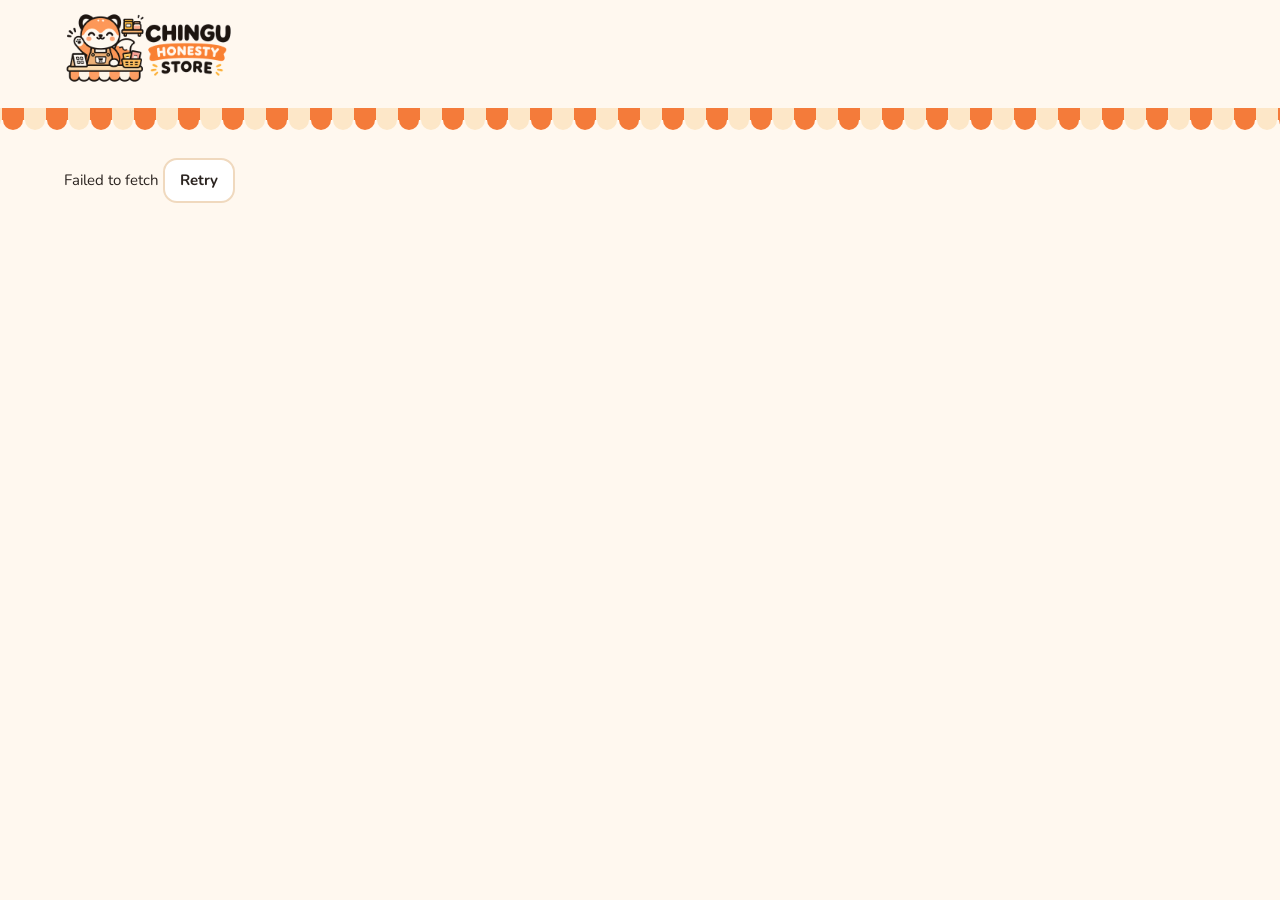
==== index.html @ 3eaf0ccb "Rebrand to Chingu Honesty Store" ====
<!doctype html>
<html lang="en">
<meta charset="utf-8">
<meta name="viewport" content="width=device-width,initial-scale=1">
<meta name="theme-color" content="#F47B3A">
<title>Chingu Honesty Store</title>
<link rel="icon" type="image/png" href="favicon.png">
<link rel="apple-touch-icon" href="logo-mark.png">
<link rel="preconnect" href="https://fonts.googleapis.com">
<link rel="preconnect" href="https://fonts.gstatic.com" crossorigin>
<link href="https://fonts.googleapis.com/css2?family=Nunito:wght@500;600;700;800&display=swap" rel="stylesheet">
<link rel="stylesheet" href="styles.css">
<header>
  <a class="brand" href="./"><img src="logo.png" alt="Chingu Honesty Store"></a>
  <nav><a id="nav"></a></nav>
</header>
<main id="main">Loading store…</main>
<dialog id="dlg"></dialog>
<div id="toast" hidden role="status"></div>
<script src="config.js"></script>
<script src="app.js"></script>
</html>
---- styles.css ----
:root {
  --orange: #F47B3A;
  --orange-bright: #F28C4A;
  --orange-ribbon: #F88030;
  --orange-deep: #C44E12;
  --orange-hover: #A83F0E;
  --cream: #FFF8EF;
  --cream-warm: #FDF3E7;
  --cream-dark: #FDE7C8;
  --peach: #FECFA0;
  --tan: #E8B98A;
  --tan-border: #F0D9BE;
  --yellow: #F6C344;
  --ink: #1E1E1E;
  --ink-soft: #2B2420;
  --muted: #7A5A3C;
  --white: #FFFFFF;
  --error: #9B3022;
  --shadow: 0 8px 24px rgba(43, 36, 32, 0.08);
}

* { box-sizing: border-box; }

body {
  margin: 0;
  background: var(--cream);
  color: var(--ink-soft);
  font: 15px/1.5 Nunito, "DM Sans", Arial, sans-serif;
}

header {
  display: flex;
  flex-wrap: wrap;
  align-items: center;
  gap: 12px;
  padding: 0;
  background: var(--cream);
  color: var(--ink);
}

.brand {
  display: flex;
  align-items: center;
  padding: 12px max(5vw, 18px);
  line-height: 0;
  text-decoration: none;
}

.brand img {
  height: 72px;
  width: auto;
  display: block;
}

header nav {
  margin-left: auto;
  padding: 12px max(5vw, 18px);
}

header a {
  color: var(--orange-deep);
  text-decoration: none;
  font-size: 14px;
  font-weight: 800;
}

header a:hover { color: var(--orange-hover); }

/* Orange-and-cream striped awning under the header, like the shop counter */
header::after {
  content: "";
  display: block;
  width: 100%;
  height: 22px;
  background-image: url("data:image/svg+xml,%3Csvg xmlns='http://www.w3.org/2000/svg' width='44' height='22' %3E%3Crect width='22' height='12' fill='%23F47B3A'/%3E%3Crect x='22' width='22' height='12' fill='%23FDE7C8'/%3E%3Ccircle cx='11' cy='12' r='10' fill='%23F47B3A'/%3E%3Ccircle cx='33' cy='12' r='10' fill='%23FDE7C8'/%3E%3C/svg%3E");
  background-repeat: repeat-x;
  background-size: 44px 22px;
  background-position: center top;
}

button, input, select, a { font: inherit; }
button, a { cursor: pointer; }

button, .btn {
  border: 2px solid var(--tan-border);
  background: var(--white);
  color: var(--ink-soft);
  border-radius: 14px;
  padding: 9px 15px;
  font-weight: 700;
  text-decoration: none;
}

button:hover, .btn:hover { border-color: var(--orange); }
button:disabled {
  opacity: 1;
  cursor: default;
  background: #E8D3B8;
  color: #7A5A3C;
  border-color: #E8D3B8;
}

main {
  max-width: 1500px;
  padding: 28px 5vw 70px;
  margin: auto;
}

.hero {
  border-radius: 24px;
  overflow: hidden;
  position: relative;
  isolation: isolate;
  background:
    radial-gradient(circle at 86% 50%, #FFD9A8 0 26%, transparent 58%),
    linear-gradient(118deg, var(--cream) 0%, var(--cream-dark) 48%, var(--peach) 100%);
  padding: 36px 5% 36px 4%;
  margin-bottom: 28px;
  border: 2px solid var(--tan-border);
  min-height: 230px;
}

.hero:before {
  content: "";
  position: absolute;
  inset: 6% 2% 6% 52%;
  background: url(logo-mark.png) right center / contain no-repeat;
  z-index: -1;
  pointer-events: none;
}

.hero .eyebrow,
.hero h1,
.hero p { position: relative; }

.hero h1 { max-width: 12em; }
.hero p { max-width: 26em; }

.eyebrow {
  font-size: 11px;
  font-weight: 800;
  letter-spacing: 2px;
  text-transform: uppercase;
  color: var(--orange-deep);
}

h1, h2, h3, p { margin: 0; }

h1, h2 {
  font-family: Nunito, "DM Sans", Arial, sans-serif;
  font-weight: 800;
  letter-spacing: -1.2px;
  color: var(--ink);
}

h1 {
  font-size: clamp(36px, 5vw, 64px);
  line-height: 1.08;
  margin: 9px 0;
}

.hero p { color: var(--ink-soft); font-weight: 600; }

.layout {
  display: grid;
  grid-template-columns: minmax(0, 1fr) minmax(275px, 30%);
  gap: 24px;
}

.heading, .row {
  display: flex;
  align-items: center;
  justify-content: space-between;
  gap: 12px;
}

.heading { margin-bottom: 14px; }
h2 { font-size: 33px; }

.search { width: min(46%, 320px); }

input, select {
  border: 2px solid var(--tan-border);
  border-radius: 12px;
  padding: 10px 12px;
  background: var(--white);
  color: var(--ink-soft);
  max-width: 100%;
}

input:focus, select:focus {
  outline: 3px solid var(--orange);
  outline-offset: 1px;
  border-color: var(--orange);
}

.chips {
  display: flex;
  gap: 7px;
  flex-wrap: wrap;
  margin: 0 0 17px;
}

.chips button {
  border-radius: 24px;
  font-size: 13px;
  padding: 7px 14px;
}

.active {
  background: var(--orange-bright);
  color: var(--ink);
  border-color: var(--orange-bright);
}

.primary {
  background: var(--orange-deep);
  color: var(--white);
  border-color: var(--orange-deep);
}

.primary:hover:not(:disabled),
.btn.primary:hover:not(:disabled) {
  background: var(--orange-hover);
  border-color: var(--orange-hover);
}

.chips button.active:hover { border-color: var(--orange-deep); }

.grid {
  display: grid;
  grid-template-columns: repeat(3, minmax(0, 1fr));
  gap: 15px;
}

.card, .panel, dialog {
  background: var(--white);
  border: 2px solid var(--tan-border);
  border-radius: 18px;
}

.card {
  overflow: hidden;
  box-shadow: var(--shadow);
}

.card img {
  width: 100%;
  height: clamp(120px, 12vw, 190px);
  object-fit: cover;
  display: block;
  background: var(--cream-warm);
}

.info { padding: 13px; }

.muted, small { color: var(--muted); }

.info h3 {
  font-size: 17px;
  line-height: 1.25;
  margin: 3px 0;
}

.info .row { margin-top: 10px; }

.add {
  background: var(--cream-dark);
  border: 0;
  padding: 5px 11px;
  color: var(--ink);
}

.add:hover { background: var(--peach); border-color: transparent; }

.panel {
  padding: 21px;
  align-self: start;
  box-shadow: var(--shadow);
}

.cart { position: sticky; top: 16px; }

.empty { text-align: center; padding: 30px 0; }

.empty svg {
  width: 54px;
  height: 54px;
  color: var(--tan);
  display: block;
  margin: 0 auto 10px;
}

.full { width: 100%; margin-top: 12px; }

.line {
  padding: 12px 0;
  border-bottom: 1px solid var(--tan-border);
}

.line button { padding: 2px 9px; }

.total { margin-top: 16px; font-size: 18px; }

.count {
  background: var(--yellow);
  color: var(--ink);
  padding: 3px 10px;
  border-radius: 20px;
  font-size: 12px;
  font-weight: 800;
}

.panel h2 { font-size: 27px; }

dialog {
  color: inherit;
  padding: 23px;
  width: min(450px, 94vw);
  max-height: 90vh;
  border: 2px solid var(--tan);
  box-shadow: 0 20px 50px rgba(43, 36, 32, 0.2);
}

dialog::backdrop { background: #2B2420CC; }

label {
  display: grid;
  gap: 4px;
  margin: 12px 0;
  font-size: 14px;
  font-weight: 700;
}

label input, label select { width: 100%; }

.qr {
  display: block;
  max-width: 210px;
  max-height: 220px;
  margin: 14px auto;
}

.error { color: var(--error); }

.notice {
  padding: 11px;
  background: var(--cream-warm);
  border: 2px solid var(--tan-border);
  border-radius: 12px;
  margin: 12px 0;
}

.dashboard { display: grid; gap: 16px; }

.metrics { display: flex; gap: 12px; flex-wrap: wrap; }
.metrics .panel { flex: 1; }
.metrics strong {
  display: block;
  font: 800 30px/1.1 Nunito, Arial, sans-serif;
  color: var(--orange-deep);
}

.bankrow, .productrow {
  display: flex;
  align-items: center;
  gap: 12px;
  flex-wrap: wrap;
}

.thumb {
  width: 50px;
  height: 50px;
  object-fit: cover;
  border-radius: 10px;
  background: var(--cream-warm);
}

.push { margin-left: auto; }

.float { display: none; }

#toast {
  position: fixed;
  bottom: 18px;
  left: 50%;
  transform: translateX(-50%);
  background: var(--ink-soft);
  color: var(--white);
  padding: 9px 16px;
  border-radius: 12px;
  z-index: 5;
  font-weight: 700;
}

button:focus-visible, a:focus-visible {
  outline: 3px solid var(--orange);
  outline-offset: 2px;
}

.authrow {
  display: flex;
  gap: 8px;
  flex-wrap: wrap;
  margin-top: 8px;
}

.who {
  font-size: 13px;
  color: var(--muted);
  margin-top: 10px;
}

.proofimg {
  display: block;
  max-width: 100%;
  max-height: 70vh;
  margin: 12px auto;
  border-radius: 8px;
}

@media (max-width: 950px) {
  .grid { grid-template-columns: repeat(2, minmax(0, 1fr)); }
}

@media (max-width: 720px) {
  main { padding: 15px 14px 85px; }
  .layout { display: block; }
  .brand img { height: 52px; }
  .hero { padding: 22px 16px 16px; min-height: 0; }
  .hero:before {
    inset: auto 6px 8px auto;
    width: 120px;
    height: 120px;
    left: auto;
  }
  .hero h1,
  .hero p { max-width: calc(100% - 126px); }
  .eyebrow { letter-spacing: 1.4px; }
  .hero p { font-size: 13px; }
  .hero h1 { font-size: 30px; }
  .grid { gap: 10px; }
  .card img { height: 145px; }
  .cart { margin-top: 20px; position: static; }
  .float {
    display: block;
    position: fixed;
    right: 16px;
    bottom: 14px;
    box-shadow: 0 4px 18px rgba(196, 78, 18, 0.35);
  }
  .heading { flex-wrap: wrap; }
  .search { width: 100%; }
  .info { padding: 10px; }
  h2 { font-size: 29px; }
}
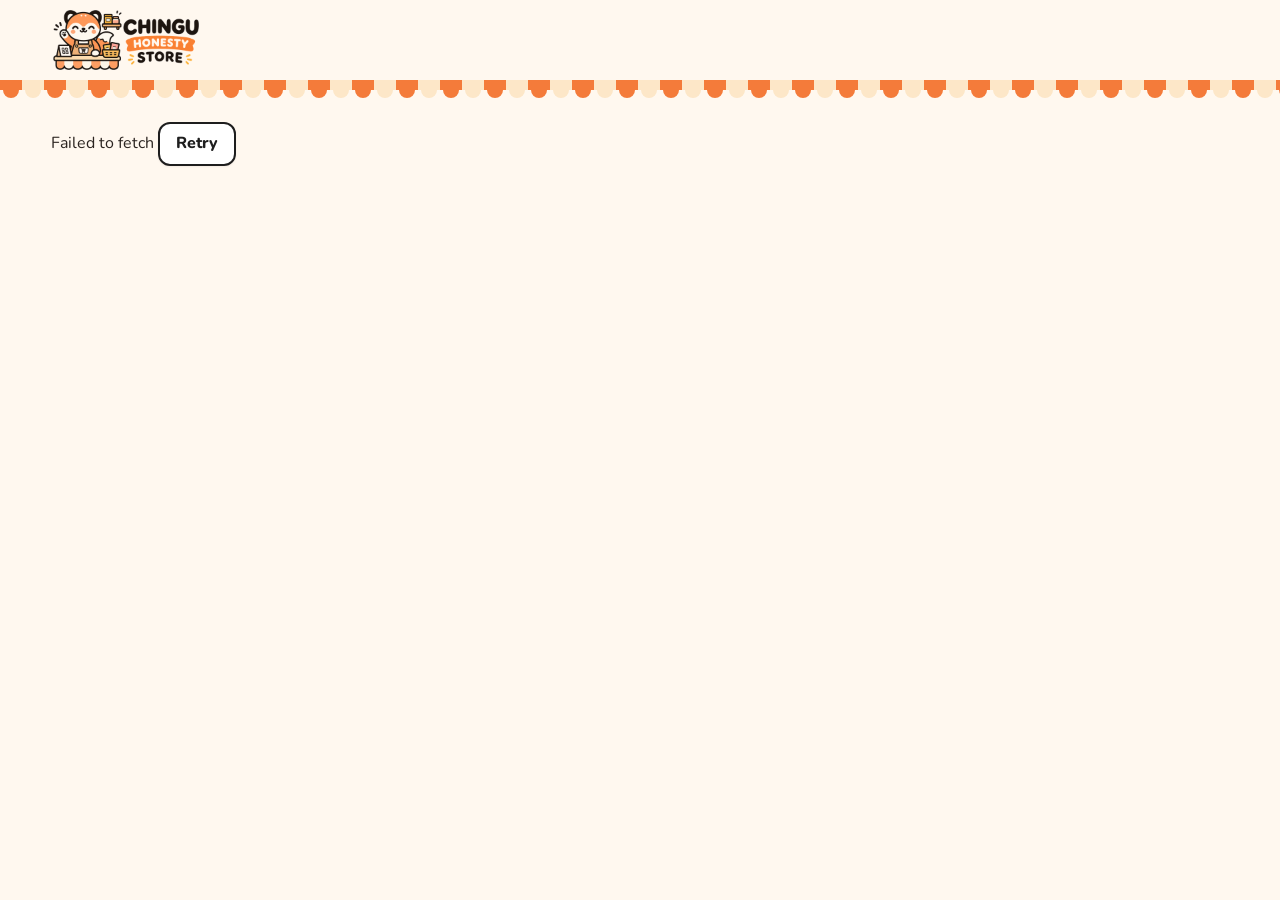
==== commit ca65127b: "Separate actions, filters, and navigation in the store UI. Primary, outline, text, and destructive c" ====
--- a/index.html
+++ b/index.html
@@ -12,11 +12,17 @@
 <link rel="stylesheet" href="styles.css">
 <header>
   <a class="brand" href="./"><img src="logo.png" alt="Chingu Honesty Store"></a>
-  <nav><a id="nav"></a></nav>
+  <nav>
+    <button type="button" id="storechip" class="storechip" hidden data-act="switch">Switch store</button>
+    <a id="nav"></a>
+  </nav>
 </header>
-<main id="main">Loading store…</main>
+<main id="main" aria-busy="true">
+  <div class="skeleton-grid" aria-hidden="true"><div class="sk sk-hero"></div><div class="sk-row"><div class="sk sk-card"></div><div class="sk sk-card"></div><div class="sk sk-card"></div></div></div>
+</main>
 <dialog id="dlg"></dialog>
-<div id="toast" hidden role="status"></div>
+<div id="toast" class="toast" hidden role="status" aria-live="polite"></div>
 <script src="config.js"></script>
+<script src="store-logic.js"></script>
 <script src="app.js"></script>
 </html>
--- a/styles.css
+++ b/styles.css
@@ -1,109 +1,234 @@
 :root {
   --orange: #F47B3A;
   --orange-bright: #F28C4A;
-  --orange-ribbon: #F88030;
-  --orange-deep: #C44E12;
-  --orange-hover: #A83F0E;
+  --orange-deep: #B33E0E;
+  --orange-hover: #8E3009;
+  --orange-soft: #FFF1E4;
   --cream: #FFF8EF;
   --cream-warm: #FDF3E7;
   --cream-dark: #FDE7C8;
   --peach: #FECFA0;
   --tan: #E8B98A;
   --tan-border: #F0D9BE;
+  --line: #E7D3BC;
   --yellow: #F6C344;
   --ink: #1E1E1E;
   --ink-soft: #2B2420;
-  --muted: #7A5A3C;
+  --muted: #5C4030;
   --white: #FFFFFF;
   --error: #9B3022;
+  --error-soft: #FDECEA;
+  --ok: #1F7A46;
+  --ok-soft: #E7F6EC;
   --shadow: 0 8px 24px rgba(43, 36, 32, 0.08);
+  --shadow-sm: 0 1px 2px rgba(43, 36, 32, 0.06);
+  --space-1: 4px;
+  --space-2: 8px;
+  --space-3: 12px;
+  --space-4: 16px;
+  --space-5: 24px;
+  --space-6: 32px;
+  --radius: 14px;
+  --tap: 44px;
+  --font: Nunito, "DM Sans", Arial, sans-serif;
 }
 
 * { box-sizing: border-box; }
+[hidden] { display: none !important; }
 
 body {
   margin: 0;
   background: var(--cream);
   color: var(--ink-soft);
-  font: 15px/1.5 Nunito, "DM Sans", Arial, sans-serif;
+  font: 16px/1.5 var(--font);
 }
 
 header {
   display: flex;
-  flex-wrap: wrap;
   align-items: center;
-  gap: 12px;
-  padding: 0;
+  gap: var(--space-3);
   background: var(--cream);
-  color: var(--ink);
+  position: sticky;
+  top: 0;
+  z-index: 20;
 }
 
 .brand {
   display: flex;
   align-items: center;
-  padding: 12px max(5vw, 18px);
+  padding: 8px 16px 8px max(16px, 4vw);
   line-height: 0;
   text-decoration: none;
 }
 
-.brand img {
-  height: 72px;
-  width: auto;
-  display: block;
-}
+.brand img { height: 64px; width: auto; display: block; }
 
 header nav {
   margin-left: auto;
-  padding: 12px max(5vw, 18px);
-}
-
-header a {
-  color: var(--orange-deep);
-  text-decoration: none;
-  font-size: 14px;
-  font-weight: 800;
-}
-
-header a:hover { color: var(--orange-hover); }
-
-/* Orange-and-cream striped awning under the header, like the shop counter */
+  display: flex;
+  align-items: center;
+  gap: var(--space-2);
+  padding-right: max(16px, 4vw);
+}
+
 header::after {
   content: "";
   display: block;
   width: 100%;
-  height: 22px;
-  background-image: url("data:image/svg+xml,%3Csvg xmlns='http://www.w3.org/2000/svg' width='44' height='22' %3E%3Crect width='22' height='12' fill='%23F47B3A'/%3E%3Crect x='22' width='22' height='12' fill='%23FDE7C8'/%3E%3Ccircle cx='11' cy='12' r='10' fill='%23F47B3A'/%3E%3Ccircle cx='33' cy='12' r='10' fill='%23FDE7C8'/%3E%3C/svg%3E");
+  height: 18px;
+  background-image: url("data:image/svg+xml,%3Csvg xmlns='http://www.w3.org/2000/svg' width='44' height='18' %3E%3Crect width='22' height='10' fill='%23F47B3A'/%3E%3Crect x='22' width='22' height='10' fill='%23FDE7C8'/%3E%3Ccircle cx='11' cy='10' r='8' fill='%23F47B3A'/%3E%3Ccircle cx='33' cy='10' r='8' fill='%23FDE7C8'/%3E%3C/svg%3E");
   background-repeat: repeat-x;
-  background-size: 44px 22px;
-  background-position: center top;
-}
-
-button, input, select, a { font: inherit; }
-button, a { cursor: pointer; }
+  background-size: 44px 18px;
+  position: absolute;
+  left: 0;
+  right: 0;
+  bottom: -18px;
+  pointer-events: none;
+}
+
+body { padding-top: 0; }
+main { margin-top: 18px; }
+
+button, input, select, textarea, a { font: inherit; }
+button, a, summary { cursor: pointer; }
+
+button, .btn, .chip, .segbtn, .navitem, .icon-btn {
+  min-height: var(--tap);
+  border-radius: 12px;
+  font-weight: 800;
+  line-height: 1.2;
+}
 
 button, .btn {
-  border: 2px solid var(--tan-border);
-  background: var(--white);
+  display: inline-flex;
+  align-items: center;
+  justify-content: center;
+  gap: 8px;
+  border: 2px solid var(--ink);
+  background: var(--white);
+  color: var(--ink);
+  padding: 0 16px;
+  text-decoration: none;
+  box-shadow: var(--shadow-sm);
+}
+
+button:hover, .btn:hover { background: var(--cream-warm); }
+button:active, .btn:active { transform: translateY(1px); }
+button:disabled, .btn:disabled {
+  background: #EFE4D6;
+  color: #6B5344;
+  border-color: #E4D3C0;
+  box-shadow: none;
+  cursor: not-allowed;
+  transform: none;
+}
+button.is-loading { position: relative; color: transparent; }
+button.is-loading::after {
+  content: "";
+  position: absolute;
+  width: 18px;
+  height: 18px;
+  border: 3px solid currentColor;
+  border-right-color: transparent;
+  border-radius: 50%;
+  color: white;
+  animation: spin 0.7s linear infinite;
+}
+
+.btn-primary, button.primary, .primary {
+  background: var(--orange-deep);
+  color: var(--white);
+  border-color: var(--orange-deep);
+}
+.btn-primary:hover, button.primary:hover, .primary:hover { background: var(--orange-hover); border-color: var(--orange-hover); }
+.btn-primary:disabled, button.primary:disabled { background: #E4C3AE; color: #7A533F; border-color: #E4C3AE; }
+
+.btn-secondary { background: var(--white); color: var(--ink); border-color: var(--ink); }
+.btn-ghost, a.btn-ghost {
+  background: transparent;
+  color: var(--orange-deep);
+  border-color: transparent;
+  box-shadow: none;
+  padding-inline: 10px;
+}
+.btn-ghost:hover, a.btn-ghost:hover { background: var(--orange-soft); }
+
+.btn-danger {
+  background: var(--white);
+  color: var(--error);
+  border-color: var(--error);
+}
+.btn-danger:hover { background: var(--error-soft); }
+
+.icon-btn {
+  width: var(--tap);
+  min-width: var(--tap);
+  padding: 0;
+  border-radius: 12px;
+  background: var(--white);
+}
+
+.chip {
+  border: 2px solid transparent;
+  background: var(--cream-dark);
+  color: var(--ink);
+  border-radius: 999px;
+  padding: 0 14px;
+  box-shadow: none;
+  min-height: 40px;
+}
+.chip:hover { background: var(--peach); border-color: transparent; }
+.chip.active, .chip[aria-pressed="true"] {
+  background: var(--ink);
+  color: var(--white);
+  border-color: var(--ink);
+}
+.chip .count {
+  background: rgba(255, 255, 255, 0.22);
+  color: inherit;
+  border-radius: 999px;
+  padding: 0 7px;
+  font-size: 12px;
+  min-width: 1.4em;
+  text-align: center;
+}
+.chip:not(.active) .count { background: var(--white); color: var(--muted); }
+
+.seg {
+  display: inline-flex;
+  padding: 4px;
+  gap: 4px;
+  background: var(--cream-dark);
+  border-radius: 14px;
+}
+.segbtn {
+  border: 0;
+  background: transparent;
   color: var(--ink-soft);
-  border-radius: 14px;
-  padding: 9px 15px;
-  font-weight: 700;
-  text-decoration: none;
-}
-
-button:hover, .btn:hover { border-color: var(--orange); }
-button:disabled {
-  opacity: 1;
-  cursor: default;
-  background: #E8D3B8;
-  color: #7A5A3C;
-  border-color: #E8D3B8;
+  box-shadow: none;
+  border-radius: 10px;
+  min-height: 36px;
+  padding: 0 14px;
+}
+.segbtn.active {
+  background: var(--white);
+  color: var(--ink);
+  box-shadow: var(--shadow-sm);
+}
+
+.storechip {
+  border-radius: 999px;
+  background: var(--ink);
+  color: var(--white);
+  border-color: var(--ink);
+  min-height: 40px;
+  padding: 0 14px;
 }
 
 main {
-  max-width: 1500px;
-  padding: 28px 5vw 70px;
-  margin: auto;
+  max-width: 1480px;
+  padding: var(--space-5) max(16px, 4vw) 96px;
+  margin: 18px auto 0;
 }
 
 .hero {
@@ -114,343 +239,478 @@
   background:
     radial-gradient(circle at 86% 50%, #FFD9A8 0 26%, transparent 58%),
     linear-gradient(118deg, var(--cream) 0%, var(--cream-dark) 48%, var(--peach) 100%);
-  padding: 36px 5% 36px 4%;
-  margin-bottom: 28px;
-  border: 2px solid var(--tan-border);
-  min-height: 230px;
-}
-
+  padding: 36px 5% 32px 4%;
+  margin-bottom: var(--space-5);
+  border: 1px solid var(--line);
+  min-height: 210px;
+}
 .hero:before {
   content: "";
   position: absolute;
-  inset: 6% 2% 6% 52%;
+  inset: 8% 2% 8% 54%;
   background: url(logo-mark.png) right center / contain no-repeat;
   z-index: -1;
   pointer-events: none;
 }
-
-.hero .eyebrow,
-.hero h1,
-.hero p { position: relative; }
-
-.hero h1 { max-width: 12em; }
-.hero p { max-width: 26em; }
-
 .eyebrow {
+  font-size: 12px;
+  font-weight: 800;
+  letter-spacing: 0.14em;
+  text-transform: uppercase;
+  color: var(--orange-deep);
+  margin: 0 0 6px;
+}
+h1, h2, h3, p { margin: 0; }
+h1, h2 { font-weight: 800; letter-spacing: -0.03em; color: var(--ink); }
+h1 { font-size: clamp(32px, 4vw, 52px); line-height: 1.05; }
+h2 { font-size: 28px; }
+h3 { font-size: 18px; line-height: 1.25; }
+.muted, small { color: var(--muted); }
+.hint { display: block; font-size: 13px; font-weight: 600; color: var(--muted); margin-top: 2px; }
+
+.stickytop {
+  position: sticky;
+  top: 82px;
+  z-index: 8;
+  background: var(--cream);
+  backdrop-filter: blur(8px);
+  padding: 8px 0 10px;
+  margin-bottom: 8px;
+}
+.searchrow { display: flex; gap: var(--space-2); align-items: center; }
+.search, input[type="search"] { flex: 1; width: auto; }
+
+input, select, textarea {
+  border: 2px solid var(--line);
+  border-radius: 12px;
+  padding: 10px 12px;
+  background: var(--white);
+  color: var(--ink);
+  min-height: var(--tap);
+  max-width: 100%;
+}
+textarea { min-height: 96px; width: 100%; }
+input:focus, select:focus, textarea:focus, button:focus-visible, a:focus-visible, .chip:focus-visible {
+  outline: 3px solid var(--orange);
+  outline-offset: 2px;
+}
+
+.chips { display: flex; gap: 8px; overflow: auto; padding: 4px 2px 8px; margin: 0; }
+.heading, .row { display: flex; align-items: center; justify-content: space-between; gap: 12px; }
+.heading { margin-bottom: 8px; }
+.wrap { flex-wrap: wrap; justify-content: flex-end; }
+
+.layout {
+  display: grid;
+  grid-template-columns: minmax(0, 1fr) minmax(280px, 320px);
+  gap: var(--space-5);
+  align-items: start;
+}
+.grid { display: grid; grid-template-columns: repeat(3, minmax(0, 1fr)); gap: 16px; }
+
+.card, .panel, dialog {
+  background: var(--white);
+  border: 1px solid var(--line);
+  border-radius: 18px;
+  box-shadow: var(--shadow);
+}
+.card { overflow: hidden; }
+.card img { width: 100%; height: 168px; object-fit: cover; display: block; background: var(--cream-warm); }
+.info { padding: 12px 14px 14px; display: grid; gap: 4px; }
+.info .row { margin-top: 8px; align-items: end; }
+.price { display: flex; flex-wrap: wrap; align-items: baseline; gap: 6px; }
+.tag {
+  display: inline-flex;
+  align-items: center;
+  background: var(--orange);
+  color: var(--ink);
+  border-radius: 999px;
+  padding: 2px 8px;
   font-size: 11px;
   font-weight: 800;
-  letter-spacing: 2px;
-  text-transform: uppercase;
-  color: var(--orange-deep);
-}
-
-h1, h2, h3, p { margin: 0; }
-
-h1, h2 {
-  font-family: Nunito, "DM Sans", Arial, sans-serif;
+}
+.was { color: var(--muted); text-decoration: line-through; font-weight: 700; font-size: 14px; }
+.badge {
+  display: inline-flex;
+  align-items: center;
+  min-height: 24px;
+  border-radius: 999px;
+  padding: 0 8px;
+  font-size: 12px;
   font-weight: 800;
-  letter-spacing: -1.2px;
-  color: var(--ink);
-}
-
-h1 {
-  font-size: clamp(36px, 5vw, 64px);
-  line-height: 1.08;
-  margin: 9px 0;
-}
-
-.hero p { color: var(--ink-soft); font-weight: 600; }
-
-.layout {
-  display: grid;
-  grid-template-columns: minmax(0, 1fr) minmax(275px, 30%);
-  gap: 24px;
-}
-
-.heading, .row {
-  display: flex;
-  align-items: center;
-  justify-content: space-between;
-  gap: 12px;
-}
-
-.heading { margin-bottom: 14px; }
-h2 { font-size: 33px; }
-
-.search { width: min(46%, 320px); }
-
-input, select {
-  border: 2px solid var(--tan-border);
-  border-radius: 12px;
-  padding: 10px 12px;
-  background: var(--white);
-  color: var(--ink-soft);
-  max-width: 100%;
-}
-
-input:focus, select:focus {
-  outline: 3px solid var(--orange);
-  outline-offset: 1px;
-  border-color: var(--orange);
-}
-
-.chips {
-  display: flex;
-  gap: 7px;
-  flex-wrap: wrap;
-  margin: 0 0 17px;
-}
-
-.chips button {
-  border-radius: 24px;
-  font-size: 13px;
-  padding: 7px 14px;
-}
-
-.active {
-  background: var(--orange-bright);
-  color: var(--ink);
-  border-color: var(--orange-bright);
-}
-
-.primary {
-  background: var(--orange-deep);
-  color: var(--white);
-  border-color: var(--orange-deep);
-}
-
-.primary:hover:not(:disabled),
-.btn.primary:hover:not(:disabled) {
-  background: var(--orange-hover);
-  border-color: var(--orange-hover);
-}
-
-.chips button.active:hover { border-color: var(--orange-deep); }
-
-.grid {
-  display: grid;
-  grid-template-columns: repeat(3, minmax(0, 1fr));
-  gap: 15px;
-}
-
-.card, .panel, dialog {
-  background: var(--white);
-  border: 2px solid var(--tan-border);
-  border-radius: 18px;
-}
-
-.card {
-  overflow: hidden;
-  box-shadow: var(--shadow);
-}
-
-.card img {
-  width: 100%;
-  height: clamp(120px, 12vw, 190px);
-  object-fit: cover;
-  display: block;
-  background: var(--cream-warm);
-}
-
-.info { padding: 13px; }
-
-.muted, small { color: var(--muted); }
-
-.info h3 {
-  font-size: 17px;
-  line-height: 1.25;
-  margin: 3px 0;
-}
-
-.info .row { margin-top: 10px; }
-
-.add {
-  background: var(--cream-dark);
-  border: 0;
-  padding: 5px 11px;
-  color: var(--ink);
-}
-
-.add:hover { background: var(--peach); border-color: transparent; }
-
-.panel {
-  padding: 21px;
-  align-self: start;
-  box-shadow: var(--shadow);
-}
-
-.cart { position: sticky; top: 16px; }
-
-.empty { text-align: center; padding: 30px 0; }
-
-.empty svg {
-  width: 54px;
-  height: 54px;
-  color: var(--tan);
-  display: block;
-  margin: 0 auto 10px;
-}
-
-.full { width: 100%; margin-top: 12px; }
-
-.line {
-  padding: 12px 0;
-  border-bottom: 1px solid var(--tan-border);
-}
-
-.line button { padding: 2px 9px; }
-
-.total { margin-top: 16px; font-size: 18px; }
-
+  width: fit-content;
+}
+.badge.ok { background: var(--ok-soft); color: var(--ok); }
+.badge.low { background: #FFF4D6; color: #8A5A00; }
+.badge.out { background: var(--error-soft); color: var(--error); }
+
+.add, .stepper { margin-left: auto; }
+.stepper { display: inline-flex; align-items: center; gap: 2px; background: var(--cream-warm); border-radius: 12px; padding: 2px; }
+.stepper span { min-width: 1.5em; text-align: center; font-weight: 800; }
+.stepper .icon-btn { width: 36px; min-width: 36px; min-height: 36px; background: var(--white); }
+
+.panel { padding: 18px; }
+.cart { position: sticky; top: 168px; }
+.cart h2 { font-size: 22px; }
+.empty { text-align: center; padding: 28px 8px; display: grid; gap: 6px; }
+.line { padding: 12px 0; border-bottom: 1px solid var(--line); display: grid; gap: 4px; }
+.total { margin-top: 12px; font-size: 18px; }
 .count {
   background: var(--yellow);
   color: var(--ink);
-  padding: 3px 10px;
-  border-radius: 20px;
+  padding: 2px 8px;
+  border-radius: 999px;
   font-size: 12px;
   font-weight: 800;
 }
-
-.panel h2 { font-size: 27px; }
+.full { width: 100%; }
+.cartbar {
+  display: none;
+  position: fixed;
+  left: 16px;
+  right: 16px;
+  bottom: 14px;
+  z-index: 15;
+  background: var(--ink);
+  color: var(--white);
+  border-color: var(--ink);
+  border-radius: 16px;
+  min-height: 56px;
+  justify-content: space-between;
+  padding: 0 16px;
+  box-shadow: 0 10px 30px rgba(30, 30, 30, 0.28);
+}
+.cartbar strong { color: var(--peach); }
+
+.storegrid { display: grid; grid-template-columns: repeat(3, minmax(0, 1fr)); gap: 16px; }
+.storecard {
+  display: flex;
+  flex-direction: column;
+  align-items: flex-start;
+  gap: 8px;
+  text-align: left;
+  width: 100%;
+  padding: 22px;
+  min-height: 180px;
+  background: var(--white);
+  border: 1px solid var(--line);
+  box-shadow: var(--shadow);
+}
+.storecard h2 { font-size: 28px; }
+.storecard.remembered { border: 2px solid var(--orange-deep); background: var(--orange-soft); }
+.codepill {
+  display: inline-flex;
+  align-items: center;
+  background: var(--orange);
+  color: var(--ink);
+  font-weight: 800;
+  letter-spacing: 0.08em;
+  border-radius: 999px;
+  padding: 2px 10px;
+  font-size: 12px;
+}
+
+.carousel {
+  position: relative;
+  border-radius: 24px;
+  overflow: hidden;
+  margin-bottom: var(--space-4);
+  border: 1px solid var(--line);
+  background: var(--white);
+  box-shadow: var(--shadow);
+}
+.carousel .slide { display: block; width: 100%; padding: 0; border: 0; background: var(--cream-warm); box-shadow: none; min-height: 0; }
+.carousel img { width: 100%; height: 260px; object-fit: contain; background: var(--cream-warm); display: block; }
+.carousel img.ad-mobile { display: none; }
+.carousel .arrow {
+  position: absolute;
+  top: 108px;
+  width: var(--tap);
+  min-width: var(--tap);
+  border-radius: 50%;
+  background: var(--white);
+}
+.carousel .prev { left: 12px; }
+.carousel .next { right: 12px; }
+.dots { display: flex; gap: 8px; justify-content: center; padding: 10px; }
+.dots button {
+  width: 12px;
+  min-width: 12px;
+  height: 12px;
+  min-height: 12px;
+  padding: 0;
+  border-radius: 50%;
+  border: 0;
+  background: var(--tan);
+  box-shadow: none;
+}
+.dots button.active { background: var(--orange-deep); }
+
+.requestcard { display: flex; flex-direction: column; justify-content: center; gap: 8px; padding: 20px; background: var(--cream-warm); min-height: 220px; }
+.empty-state { padding: 28px 16px; text-align: center; display: grid; gap: 8px; justify-items: center; }
+
+.steps { list-style: none; margin: 8px 0 0; padding: 0; display: grid; gap: 8px; }
+.steps li { display: flex; gap: 10px; align-items: flex-start; font-weight: 700; }
+.steps b {
+  flex: 0 0 28px;
+  height: 28px;
+  border-radius: 50%;
+  background: var(--orange-deep);
+  color: white;
+  display: grid;
+  place-items: center;
+  font-size: 14px;
+}
+.dropzone {
+  display: grid;
+  gap: 6px;
+  place-items: center;
+  text-align: center;
+  border: 2px dashed var(--orange-deep);
+  background: var(--orange-soft);
+  border-radius: 16px;
+  padding: 18px;
+  min-height: 120px;
+  cursor: pointer;
+}
+.dropzone input { position: absolute; width: 1px; height: 1px; overflow: hidden; clip: rect(0 0 0 0); }
+.dropzone img { max-width: 100%; max-height: 180px; border-radius: 12px; }
+.checkline { display: flex; align-items: flex-start; gap: 10px; font-weight: 700; }
+.checkline input { width: 22px; height: 22px; min-height: 22px; flex: none; margin-top: 2px; }
+.receipt { width: 100%; border-radius: 12px; background: white; }
 
 dialog {
   color: inherit;
-  padding: 23px;
-  width: min(450px, 94vw);
-  max-height: 90vh;
-  border: 2px solid var(--tan);
-  box-shadow: 0 20px 50px rgba(43, 36, 32, 0.2);
-}
-
-dialog::backdrop { background: #2B2420CC; }
-
-label {
+  padding: 20px;
+  width: min(480px, 94vw);
+  max-height: min(88vh, 820px);
+  overflow: auto;
+  border: 1px solid var(--tan);
+}
+dialog.wide { width: min(760px, 96vw); }
+dialog::backdrop { background: rgba(30, 30, 30, 0.55); }
+dialog .row h2 { font-size: 24px; }
+.dialog-actions { display: flex; justify-content: flex-end; gap: 8px; margin-top: 16px; }
+label { display: grid; gap: 4px; margin: 12px 0; font-size: 14px; font-weight: 800; }
+label input, label select, label textarea { width: 100%; font-weight: 600; }
+.error { color: var(--error); font-weight: 800; min-height: 1.2em; }
+.notice { padding: 12px; background: var(--cream-warm); border-radius: 12px; margin: 8px 0; }
+
+.owner-layout { display: grid; grid-template-columns: 220px minmax(0, 1fr); gap: 20px; align-items: start; }
+.sidenav {
+  position: sticky;
+  top: 96px;
+  background: var(--white);
+  border: 1px solid var(--line);
+  border-radius: 18px;
+  padding: 14px;
+  box-shadow: var(--shadow);
+}
+.sidelist { display: grid; gap: 4px; }
+.navitem {
+  width: 100%;
+  justify-content: flex-start;
+  background: transparent;
+  border-color: transparent;
+  box-shadow: none;
+  color: var(--ink-soft);
+  border-radius: 12px;
+  padding: 0 12px;
+}
+.navitem:hover { background: var(--cream-warm); }
+.navitem.active {
+  background: var(--orange-soft);
+  color: var(--orange-deep);
+  box-shadow: inset 3px 0 0 var(--orange-deep);
+}
+.ownerbar { position: sticky; top: 82px; z-index: 7; background: var(--cream); padding-bottom: 8px; }
+.bottomnav { display: none; }
+.field { display: grid; gap: 4px; font-size: 12px; font-weight: 800; color: var(--muted); margin: 0; }
+.field select, .tools select, .tools input { min-width: 140px; }
+
+.tools { display: flex; flex-wrap: wrap; gap: 8px; align-items: end; margin: 8px 0 14px; }
+.kpis { display: grid; grid-template-columns: repeat(5, minmax(0, 1fr)); gap: 12px; margin-bottom: 12px; }
+.kpi {
+  text-align: left;
+  width: 100%;
   display: grid;
   gap: 4px;
-  margin: 12px 0;
-  font-size: 14px;
-  font-weight: 700;
-}
-
-label input, label select { width: 100%; }
-
-.qr {
-  display: block;
-  max-width: 210px;
-  max-height: 220px;
-  margin: 14px auto;
-}
-
-.error { color: var(--error); }
-
-.notice {
-  padding: 11px;
+  align-content: start;
+  padding: 14px;
+  background: var(--white);
+  border: 1px solid var(--line);
+  box-shadow: var(--shadow);
+  min-height: 104px;
+}
+.kpi strong { font-size: 26px; color: var(--orange-deep); letter-spacing: -0.03em; }
+.kpi small { font-weight: 800; }
+.up { color: var(--ok); font-weight: 800; }
+.down { color: var(--error); font-weight: 800; }
+.chartgrid { display: grid; grid-template-columns: 1fr 1fr; gap: 12px; }
+.bars { display: flex; align-items: flex-end; gap: 4px; height: 140px; margin-top: 12px; }
+.bar { flex: 1; min-width: 0; height: 100%; display: flex; flex-direction: column; justify-content: flex-end; align-items: center; }
+.bar i { display: block; width: 100%; background: linear-gradient(var(--orange-bright), var(--orange-deep)); border-radius: 6px 6px 0 0; min-height: 2px; }
+.bar span { font-size: 12px; font-weight: 800; color: var(--ink); height: 18px; }
+
+.tablewrap { overflow: auto; border: 1px solid var(--line); border-radius: 14px; }
+table.data { width: 100%; border-collapse: collapse; font-size: 14px; background: white; }
+table.data th {
+  position: sticky;
+  top: 0;
   background: var(--cream-warm);
-  border: 2px solid var(--tan-border);
-  border-radius: 12px;
-  margin: 12px 0;
-}
-
-.dashboard { display: grid; gap: 16px; }
-
-.metrics { display: flex; gap: 12px; flex-wrap: wrap; }
-.metrics .panel { flex: 1; }
-.metrics strong {
-  display: block;
-  font: 800 30px/1.1 Nunito, Arial, sans-serif;
+  text-align: left;
+  font-size: 12px;
+  color: var(--muted);
+  z-index: 1;
+}
+table.data th, table.data td { padding: 10px 8px; border-bottom: 1px solid var(--line); vertical-align: middle; }
+th .sort {
+  background: transparent;
+  border: 0;
+  box-shadow: none;
+  min-height: 32px;
+  padding: 0;
+  color: var(--muted);
+  font-size: 12px;
+  justify-content: flex-start;
+}
+th .sort[aria-sort="ascending"]::after { content: " ↑"; color: var(--orange-deep); }
+th .sort[aria-sort="descending"]::after { content: " ↓"; color: var(--orange-deep); }
+.linkish {
+  background: transparent;
+  border: 0;
+  box-shadow: none;
   color: var(--orange-deep);
-}
-
-.bankrow, .productrow {
+  min-height: 32px;
+  padding: 0;
+  text-decoration: underline;
+  text-underline-offset: 3px;
+}
+.row-actions { display: flex; flex-wrap: wrap; gap: 6px; }
+.row-actions button { min-height: 36px; padding: 0 10px; font-size: 13px; }
+.bulkbar {
+  position: sticky;
+  bottom: 12px;
+  z-index: 6;
   display: flex;
+  flex-wrap: wrap;
+  gap: 8px;
   align-items: center;
-  gap: 12px;
-  flex-wrap: wrap;
-}
-
-.thumb {
-  width: 50px;
-  height: 50px;
-  object-fit: cover;
-  border-radius: 10px;
-  background: var(--cream-warm);
-}
-
-.push { margin-left: auto; }
-
-.float { display: none; }
-
-#toast {
+  background: var(--ink);
+  color: white;
+  border-radius: 14px;
+  padding: 8px 12px;
+  margin: 8px 0;
+}
+.bulkbar button { min-height: 36px; }
+.invcards { display: grid; gap: 10px; }
+.productrow { display: flex; align-items: center; gap: 12px; }
+.thumb { width: 48px; height: 48px; object-fit: cover; border-radius: 10px; background: var(--cream-warm); }
+.banner-warn { background: #fff4e5; border: 1px solid var(--orange); border-radius: 14px; padding: 12px 14px; }
+.calc { display: grid; grid-template-columns: repeat(3, minmax(0, 1fr)); gap: 8px; }
+.stockedit { display: grid; grid-template-columns: 1fr 1fr; gap: 8px; padding-top: 8px; }
+.stockedit b { grid-column: 1 / -1; }
+.picklist { max-height: 180px; overflow: auto; display: grid; }
+.preview { width: 100%; height: 420px; border: 0; background: var(--cream); border-radius: 12px; }
+.adrow { cursor: grab; align-items: center; }
+.qr { display: block; max-width: 220px; margin: 12px auto; }
+.proofimg { display: block; max-width: 100%; max-height: 60vh; margin: 12px auto; border-radius: 8px; }
+.authrow { display: flex; gap: 8px; flex-wrap: wrap; }
+.who { font-size: 13px; color: var(--muted); margin-top: 8px; }
+.more-sheet {
+  position: fixed;
+  left: 12px;
+  right: 12px;
+  bottom: 76px;
+  z-index: 30;
+  background: white;
+  border-radius: 16px;
+  padding: 8px;
+  box-shadow: var(--shadow);
+  display: grid;
+  gap: 4px;
+}
+
+.toast {
   position: fixed;
   bottom: 18px;
   left: 50%;
   transform: translateX(-50%);
-  background: var(--ink-soft);
-  color: var(--white);
-  padding: 9px 16px;
+  background: var(--ink);
+  color: white;
+  padding: 12px 16px;
   border-radius: 12px;
-  z-index: 5;
-  font-weight: 700;
-}
-
-button:focus-visible, a:focus-visible {
-  outline: 3px solid var(--orange);
-  outline-offset: 2px;
-}
-
-.authrow {
-  display: flex;
-  gap: 8px;
-  flex-wrap: wrap;
-  margin-top: 8px;
-}
-
-.who {
-  font-size: 13px;
-  color: var(--muted);
-  margin-top: 10px;
-}
-
-.proofimg {
-  display: block;
-  max-width: 100%;
-  max-height: 70vh;
-  margin: 12px auto;
-  border-radius: 8px;
-}
-
-@media (max-width: 950px) {
+  z-index: 40;
+  font-weight: 800;
+  max-width: min(420px, 92vw);
+}
+.toast.ok { background: var(--ok); }
+.toast.error { background: var(--error); }
+
+.sk { background: linear-gradient(90deg, #F6E7D4 25%, #FFF8EF 37%, #F6E7D4 63%); background-size: 400% 100%; animation: shine 1.2s ease infinite; border-radius: 16px; }
+.skeleton-grid { display: grid; gap: 12px; }
+.sk-hero { height: 180px; }
+.sk-row { display: grid; grid-template-columns: repeat(3, 1fr); gap: 12px; }
+.sk-card { height: 220px; }
+
+@keyframes shine { 0% { background-position: 100% 0; } 100% { background-position: 0 0; } }
+@keyframes spin { to { transform: rotate(360deg); } }
+
+@media (max-width: 980px) {
   .grid { grid-template-columns: repeat(2, minmax(0, 1fr)); }
+  .kpis { grid-template-columns: repeat(3, minmax(0, 1fr)); }
+  .owner-layout { grid-template-columns: 1fr; }
+  .sidenav { display: none; }
+  .bottomnav {
+    display: flex;
+    position: fixed;
+    left: 0;
+    right: 0;
+    bottom: 0;
+    z-index: 25;
+    background: var(--white);
+    border-top: 1px solid var(--line);
+    padding: 6px 8px calc(6px + env(safe-area-inset-bottom));
+    gap: 4px;
+  }
+  .bottomnav button {
+    flex: 1;
+    min-width: 0;
+    min-height: 48px;
+    padding: 4px;
+    font-size: 12px;
+    border: 0;
+    box-shadow: none;
+    background: transparent;
+    flex-direction: column;
+  }
+  .bottomnav button.active { color: var(--orange-deep); background: var(--orange-soft); }
+  .is-owner main { padding-bottom: 120px; }
+  .cartbar { bottom: 78px; }
 }
 
 @media (max-width: 720px) {
-  main { padding: 15px 14px 85px; }
+  .brand img { height: 48px; }
+  header::after { height: 14px; bottom: -14px; }
+  main { padding: 16px 14px 120px; margin-top: 14px; }
+  .hero { padding: 20px 16px; min-height: 0; }
+  .hero:before { width: 96px; height: 96px; inset: auto 8px 8px auto; }
+  .hero h1, .hero p { max-width: calc(100% - 100px); }
+  h1 { font-size: 32px; }
+  h2 { font-size: 24px; }
+  .stickytop { top: 62px; }
+  .storegrid, .chartgrid, .calc, .kpis, .sk-row { grid-template-columns: 1fr; }
+  .kpis { grid-template-columns: repeat(2, minmax(0, 1fr)); }
   .layout { display: block; }
-  .brand img { height: 52px; }
-  .hero { padding: 22px 16px 16px; min-height: 0; }
-  .hero:before {
-    inset: auto 6px 8px auto;
-    width: 120px;
-    height: 120px;
-    left: auto;
-  }
-  .hero h1,
-  .hero p { max-width: calc(100% - 126px); }
-  .eyebrow { letter-spacing: 1.4px; }
-  .hero p { font-size: 13px; }
-  .hero h1 { font-size: 30px; }
+  .cart { position: static; margin-top: 16px; }
+  .cartbar { display: flex; }
+  .carousel img { height: 180px; }
+  .carousel .arrow { top: 68px; }
+  .carousel img.ad-desktop { display: none; }
+  .carousel img.ad-mobile { display: block; }
   .grid { gap: 10px; }
-  .card img { height: 145px; }
-  .cart { margin-top: 20px; position: static; }
-  .float {
-    display: block;
-    position: fixed;
-    right: 16px;
-    bottom: 14px;
-    box-shadow: 0 4px 18px rgba(196, 78, 18, 0.35);
-  }
-  .heading { flex-wrap: wrap; }
-  .search { width: 100%; }
-  .info { padding: 10px; }
-  h2 { font-size: 29px; }
-}
+  .card img { height: 120px; }
+  .tools input, .tools select, .field select { width: 100%; }
+  .ownerbar { top: 62px; }
+  .toast { bottom: 84px; }
+}
